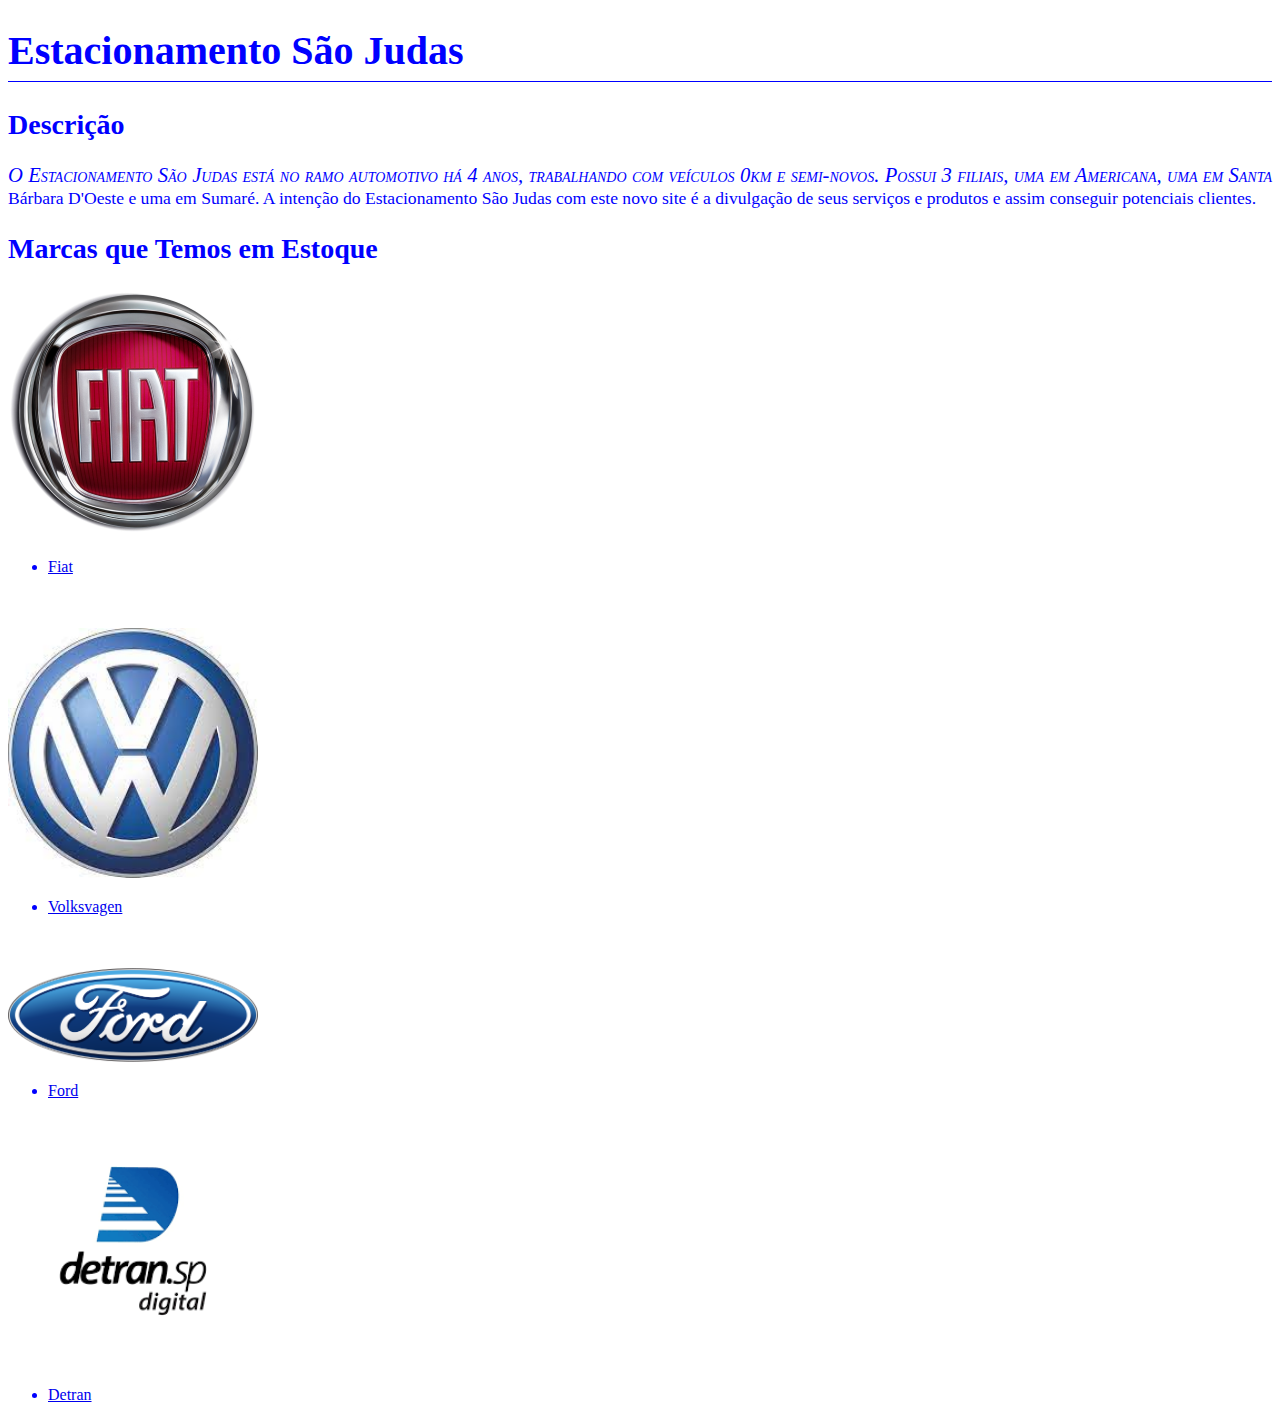
==== index.html @ 65c343ad "Site do Estacionamento São Judas" ====
<!DOCTYPE html>
<html lang="pt-br">
<head>
    <meta charset="UTF-8">
    <meta http-equiv="X-UA-Compatible" content="IE=edge">
    <meta name="viewport" content="width=device-width, initial-scale=1.0">
    <link rel="stylesheet" href="estilos.css">
    <title>Site da Concessionária</title>
</head>
<body>
    <h1>Estacionamento São Judas</h1>
    <h2>Descrição</h2>
    <p>O Estacionamento São Judas está no ramo automotivo há 4 anos, trabalhando com veículos 0km e semi-novos. Possui 3 filiais, uma em Americana, uma em Santa Bárbara D'Oeste e uma em Sumaré. A intenção do Estacionamento São Judas com este novo site é a divulgação de seus serviços e produtos e assim conseguir potenciais clientes.</p>
    <h2>Marcas que Temos em Estoque</h2>

    <img src="imagens/logofiat.png" width="250"><br>
    <nav>
        <ul>
            <li><a href="fiat.html">Fiat</a></li>
        </ul>
    </nav>
<br>
<br>
    <img src="imagens/logovolkswagen.jpg" width="250"><br>
    <nav>
        <ul>
            <li><a href="volkswagen.html">Volksvagen</a></li>
        </ul>
    </nav>
    <br>
    <br>
    <img src="imagens/logoford.png" width="250">
    <nav>
        <ul>
            <li><a href="ford.html">Ford</a></li>
        </ul>
    </nav>
    <img src="imagens/detran.png" width="250">
    <ul>
        <li><a href="detraneciretran.html">Detran</a></li>
    </ul>
</nav>
    <script src="funcoes.js"></script>
</body>
</html>
---- estilos.css ----
h1 {
    color: blue;
	font-size: 2.5em; /* 40/16=2.5 */
border-bottom: blue solid thin;
padding-bottom: 7px;

}

h2 {
    font-size: 1.75em;
}

p { 	
font-size: 1.1em; 	
line-height: 1.3em; 	
text-align: justify; 
}

p:first-line {
font-size: 1.17em;
font-variant: small-caps;
font-style: italic;
}

hr {
border-color: blue;
}

body { 	
background-color: white;
color: blue;
}

nav {
    color: blue;
    
}
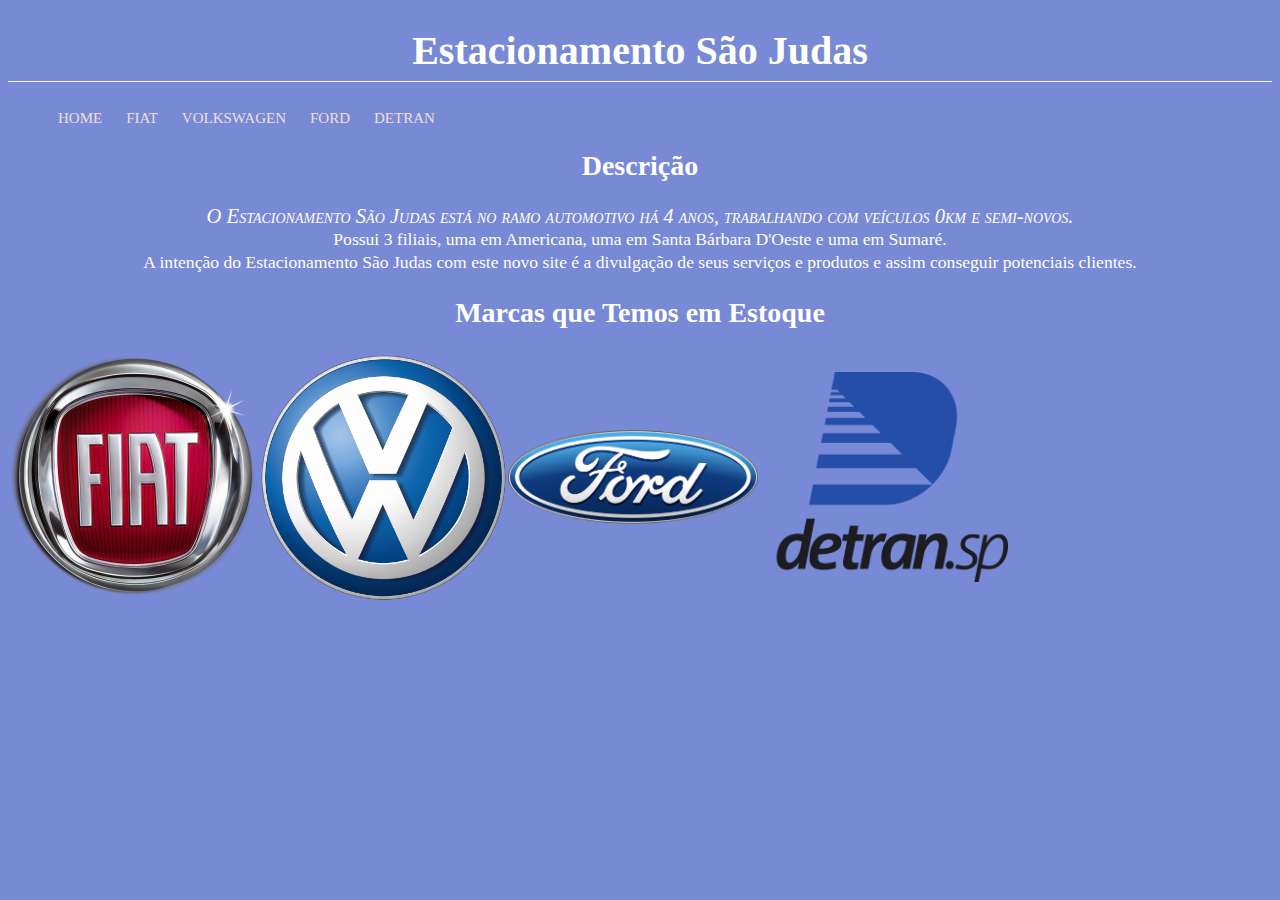
==== commit f0cac2a3: "Estacionamento" ====
--- a/index.html
+++ b/index.html
@@ -9,37 +9,29 @@
 </head>
 <body>
     <h1>Estacionamento São Judas</h1>
-    <h2>Descrição</h2>
-    <p>O Estacionamento São Judas está no ramo automotivo há 4 anos, trabalhando com veículos 0km e semi-novos. Possui 3 filiais, uma em Americana, uma em Santa Bárbara D'Oeste e uma em Sumaré. A intenção do Estacionamento São Judas com este novo site é a divulgação de seus serviços e produtos e assim conseguir potenciais clientes.</p>
-    <h2>Marcas que Temos em Estoque</h2>
 
-    <img src="imagens/logofiat.png" width="250"><br>
-    <nav>
+    <nav class="menu">
         <ul>
-            <li><a href="fiat.html">Fiat</a></li>
+            <li><a href="index.html">HOME</a></li>
+            <li><a href="fiat.html">FIAT</a></li>
+            <li><a href="volkswagen.html">VOLKSWAGEN</a></li>
+            <li><a href="ford.html">FORD</a></li>
+            <li><a href="detraneciretran.html">DETRAN</a></li>
         </ul>
     </nav>
-<br>
-<br>
-    <img src="imagens/logovolkswagen.jpg" width="250"><br>
-    <nav>
-        <ul>
-            <li><a href="volkswagen.html">Volksvagen</a></li>
-        </ul>
-    </nav>
-    <br>
-    <br>
-    <img src="imagens/logoford.png" width="250">
-    <nav>
-        <ul>
-            <li><a href="ford.html">Ford</a></li>
-        </ul>
-    </nav>
-    <img src="imagens/detran.png" width="250">
-    <ul>
-        <li><a href="detraneciretran.html">Detran</a></li>
-    </ul>
-</nav>
+
+    <h2>Descrição</h2>
+    <p>O Estacionamento São Judas está no ramo automotivo há 4 anos, trabalhando com veículos 0km e semi-novos.<br> Possui 3 filiais, uma em Americana, uma em Santa Bárbara D'Oeste e uma em Sumaré.<br> A intenção do Estacionamento São Judas com este novo site é a divulgação de seus serviços e produtos e assim conseguir potenciais clientes.</p>
+    <h2>Marcas que Temos em Estoque</h2>
+    
+    <main class="logo">
+    <img src="imagens/logofiat.png" class="logo"><br>
+    <img src="imagens/volkswagen.png" class="logo"><br>
+    <img src="imagens/logoford.png" class="logo">
+    <img src="imagens/detran.png" class="logo">
+</main>
+
+
     <script src="funcoes.js"></script>
 </body>
 </html>--- a/estilos.css
+++ b/estilos.css
@@ -1,37 +1,54 @@
 h1 {
-    color: blue;
+    color: white;
 	font-size: 2.5em; /* 40/16=2.5 */
-border-bottom: blue solid thin;
+border-bottom: white solid thin;
 padding-bottom: 7px;
-
+text-align: center;
 }
 
 h2 {
     font-size: 1.75em;
+    text-align: center;
 }
 
 p { 	
 font-size: 1.1em; 	
 line-height: 1.3em; 	
 text-align: justify; 
+text-align: center;
 }
 
 p:first-line {
 font-size: 1.17em;
 font-variant: small-caps;
 font-style: italic;
+text-align: center;
 }
 
 hr {
-border-color: blue;
+border-color: white;
 }
 
 body { 	
-background-color: white;
-color: blue;
+background-color: rgb(120, 137, 214);
+color: white;
 }
 
-nav {
-    color: blue;
-    
+.logo{
+    display: flex;
+    align-items: center;
+    width: 250px;
+    text-align: center;
+}
+
+.menu ul li{
+    list-style: none;
+    margin: 0 10px;
+    display: inline-block;
+}
+
+.menu ul li a{
+    text-decoration: none;
+    font-size: 15px;
+    color: #f0dfdf;
 }